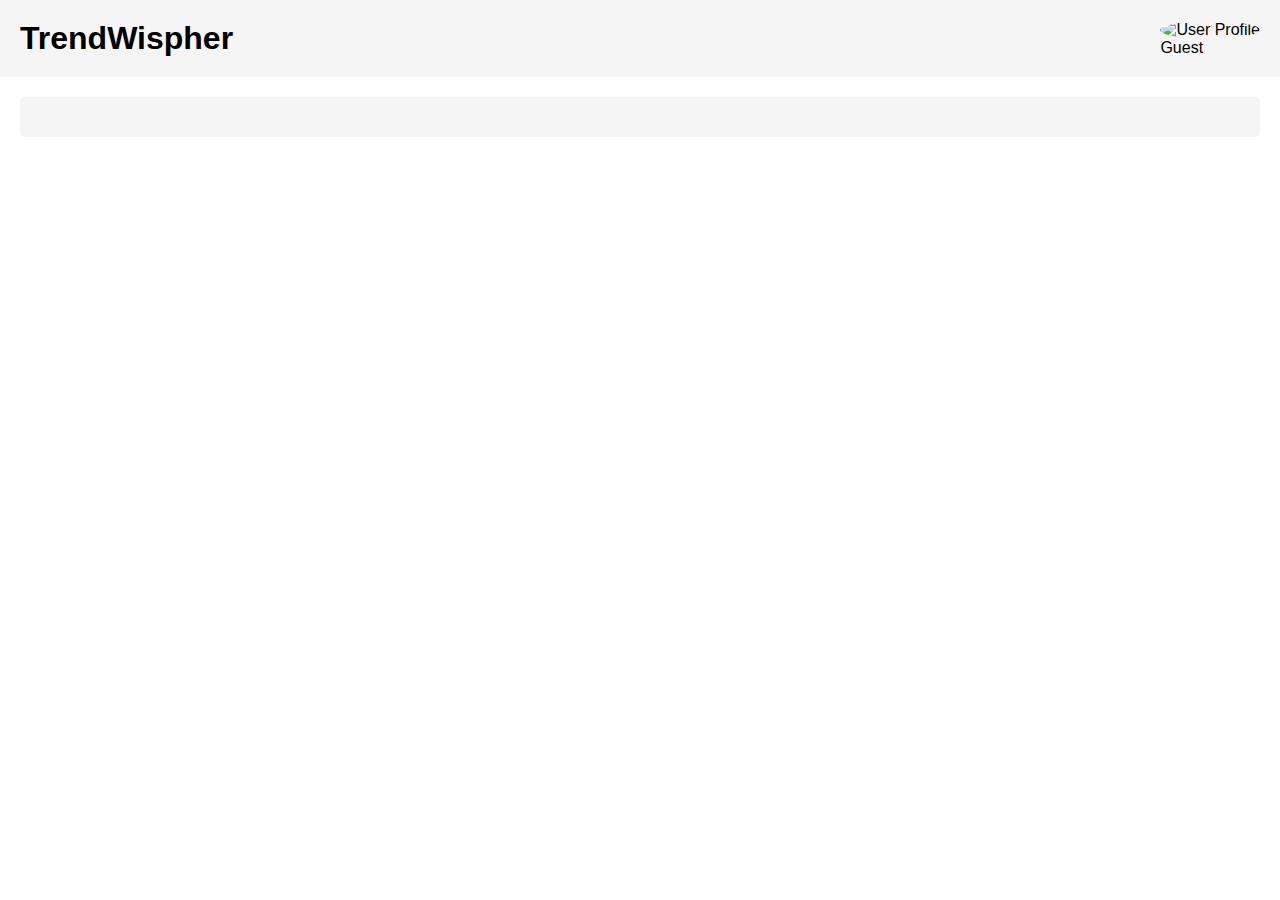
==== chat.html @ 47aab848 "UI ready" ====
<!DOCTYPE html>
<html lang="en">
<head>
  <meta charset="UTF-8">
  <meta name="viewport" content="width=device-width, initial-scale=1.0">
  <link rel="stylesheet" href="styles2.css">
  <title>TrendWispher Chat</title>
</head>
<body>
  <header>
    <div class="logo">
      <!-- <img src="images/logo.png" alt="TrendWispher Logo"> -->
      <h1>TrendWispher</h1>
    </div>
    <div class="profile">
        <img id="profile-image" src="path/to/default-profile-image.png" alt="User Profile">
        <p id="user-name">Guest</p>
      </div>
  </header>
  
  <main>
    <section class="chat-container">
      <!-- Chat prompts and answers will be dynamically added here -->
    </section>
  </main>

  <script src="scripts2.js"></script>
</body>
</html>
---- styles2.css ----
/* Reset some default styles */
body, h1, p {
    margin: 0;
    padding: 0;
  }
  
  /* Global styles */
  body {
    font-family: Arial, sans-serif;
  }
  
  /* Header */
  header {
    background-color: #f5f5f5;
    padding: 20px;
    display: flex;
    justify-content: space-between;
    align-items: center;
  }
  
  .logo img {
    max-width: 50px;
  }
  
  .profile img {
    width: 40px;
    height: 40px;
    border-radius: 50%;
  }
  
  /* Main content */
  main {
    padding: 20px;
  }
  
  .chat-container {
    background-color: #f5f5f5;
    border-radius: 5px;
    padding: 20px;
  }
  
  /* ... Additional styling for chat prompts and answers ... */
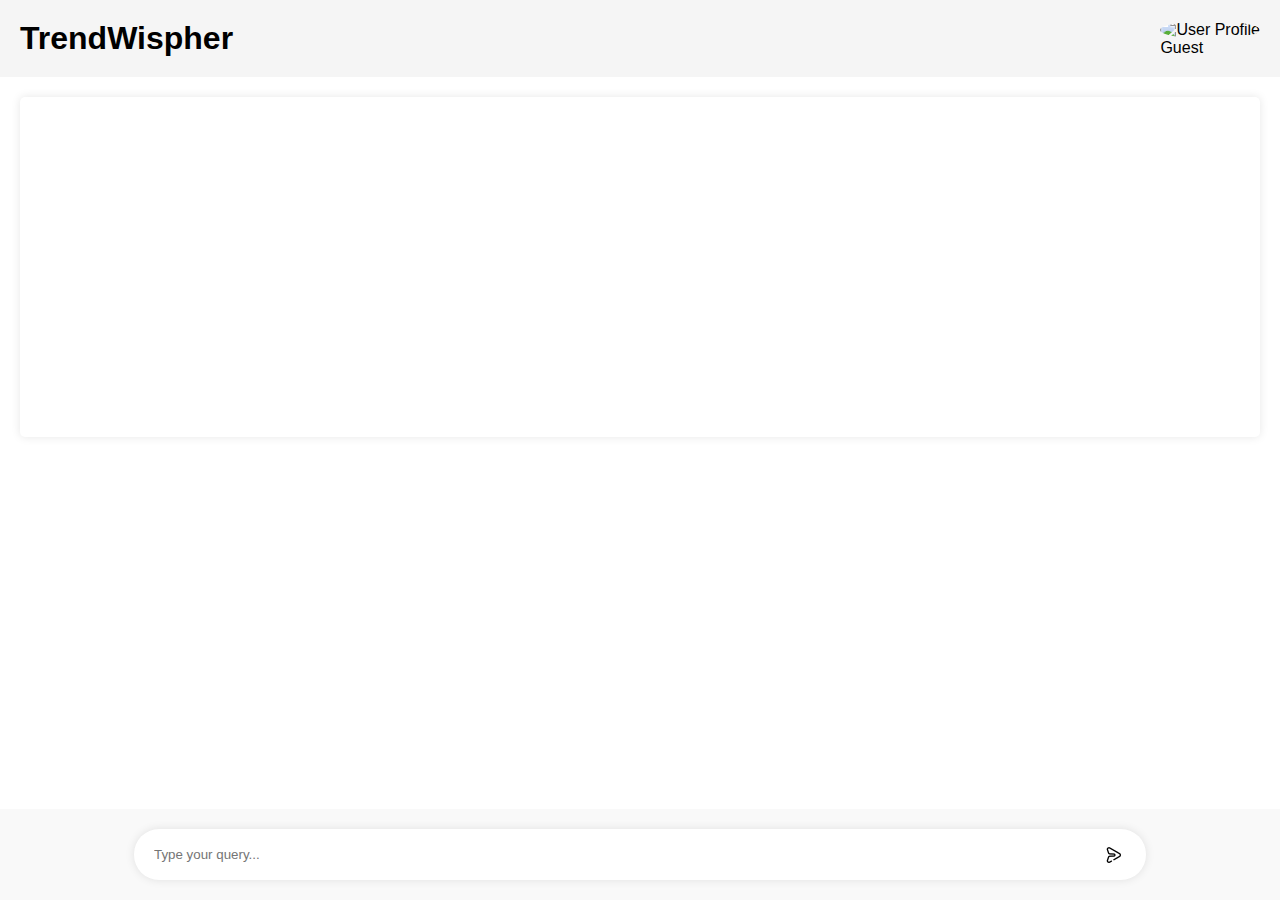
==== commit af5270bb: "Chat Queries Uploaded" ====
--- a/chat.html
+++ b/chat.html
@@ -13,17 +13,52 @@
       <h1>TrendWispher</h1>
     </div>
     <div class="profile">
-        <img id="profile-image" src="path/to/default-profile-image.png" alt="User Profile">
+        <img id="profile-image" src="images/founder1.jpg" alt="User Profile">
         <p id="user-name">Guest</p>
       </div>
   </header>
   
   <main>
-    <section class="chat-container">
-      <!-- Chat prompts and answers will be dynamically added here -->
+    <section class="text-display">
+        <!-- Text from the server will be displayed here -->
+        <div id="text-from-server"></div>
     </section>
+      
+      <!-- Placeholder at the bottom -->
+      <!-- <div class="placeholder"></div>
+      <input type="text" id="query-input" placeholder="Enter your query">
+    <button id="query-button">Submit</button> -->
+
+    <!-- Placeholder with input for user queries -->
+    <div class="placeholder">
+      <div class="input-container">
+        <input type="text" id="query-input" placeholder="Type your query...">
+        <button id="query-button">
+          <img src="images/submit-icon.png" alt="Submit">
+        </button>
+      </div>
+    </div>
   </main>
 
   <script src="scripts2.js"></script>
+    <script src="https://www.gstatic.com/firebasejs/8.10.0/firebase-app.js"></script>
+    <script src="https://www.gstatic.com/firebasejs/8.10.0/firebase-firestore.js"></script>
+    <script>
+  // Initialize Firebase
+    const firebaseConfig = {
+    apiKey: "AIzaSyAtRTgINyW92b3cyHn8BoU4tRqdi9Wgy_c",
+    authDomain: "trendwishpher.firebaseapp.com",
+    projectId: "trendwishpher",
+    storageBucket: "trendwishpher.appspot.com",
+    messagingSenderId: "468308201980",
+    appId: "1:468308201980:web:ebd35670a3ac0aec38a279",
+    measurementId: "G-S83DYLBXX4"
+    };
+    firebase.initializeApp(firebaseConfig);
+    var db = firebase.firestore();
+    // Reference to the text display element
+    var textDisplay = document.getElementById("text-from-server");
+
+</script>
 </body>
 </html>
--- a/styles2.css
+++ b/styles2.css
@@ -1,43 +1,88 @@
 /* Reset some default styles */
 body, h1, p {
-    margin: 0;
-    padding: 0;
-  }
-  
-  /* Global styles */
-  body {
-    font-family: Arial, sans-serif;
-  }
-  
-  /* Header */
-  header {
-    background-color: #f5f5f5;
-    padding: 20px;
-    display: flex;
-    justify-content: space-between;
-    align-items: center;
-  }
-  
-  .logo img {
-    max-width: 50px;
-  }
-  
-  .profile img {
-    width: 40px;
-    height: 40px;
-    border-radius: 50%;
-  }
-  
-  /* Main content */
-  main {
-    padding: 20px;
-  }
-  
-  .chat-container {
-    background-color: #f5f5f5;
-    border-radius: 5px;
-    padding: 20px;
-  }
-  
-  /* ... Additional styling for chat prompts and answers ... */
-  +  margin: 0;
+  padding: 0;
+}
+
+/* Global styles */
+body {
+  font-family: Arial, sans-serif;
+}
+
+/* Header */
+header {
+  background-color: #f5f5f5;
+  padding: 20px;
+  display: flex;
+  justify-content: space-between;
+  align-items: center;
+}
+
+.logo img {
+  max-width: 50px;
+}
+
+.profile img {
+  width: 40px;
+  height: 40px;
+  border-radius: 50%;
+}
+
+/* Main content */
+main {
+  padding: 20px;
+  padding-bottom: 80px; /* Add space for placeholder and submit button */
+  /* Use padding-bottom to make space for the placeholder */
+}
+
+/* Area for displaying text from the server */
+.text-display {
+  background-color: #fff;
+  box-shadow: 0 0 10px rgba(0, 0, 0, 0.1);
+  border-radius: 5px;
+  padding: 20px;
+  margin-bottom: 30px;
+  min-height: 300px; /* Minimum height to display text */
+}
+
+/* Placeholder */
+.placeholder {
+  background-color: #f9f9f9;
+  padding: 20px;
+  position: fixed;
+  bottom: 0;
+  left: 0;
+  right: 0;
+  display: flex;
+  align-items: center;
+  justify-content: center;
+}
+
+.input-container {
+  flex: 1;
+  max-width: 80%; /* Adjust the maximum width as needed */
+  background-color: white;
+  border-radius: 25px;
+  padding: 8px 10px;
+  box-shadow: 0 0 10px rgba(0, 0, 0, 0.1);
+  display: flex;
+  align-items: center;
+}
+
+#query-input {
+  flex: 1;
+  border: none;
+  padding: 10px;
+}
+
+#query-button {
+  background-color: transparent;
+  border: none;
+  cursor: pointer;
+  margin-left: 10px;
+}
+
+/* Center submit icon vertically */
+.input-container img {
+  vertical-align: middle;
+}
